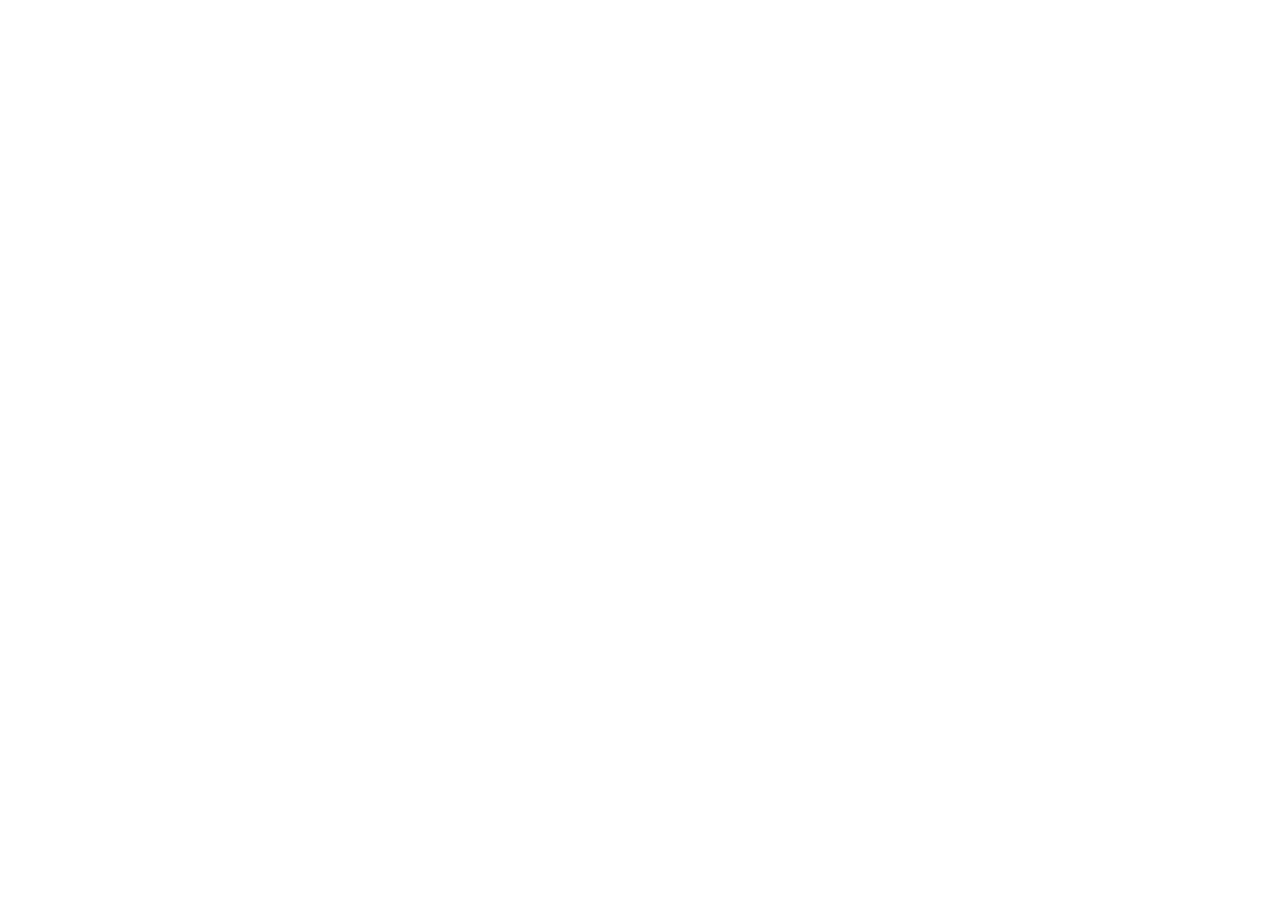
==== html_files/index.html @ bc05db0b "Nieuwe Commit" ====
<!DOCTYPE html>
<html lang="en">
<head>
    <meta charset="UTF-8">
    <meta name="viewport" content="width=device-width, initial-scale=1.0">
    <title>Document</title>
    <script src="../javascript_files/index.js"></script>
</head>
<body>
    
</body>
</html>
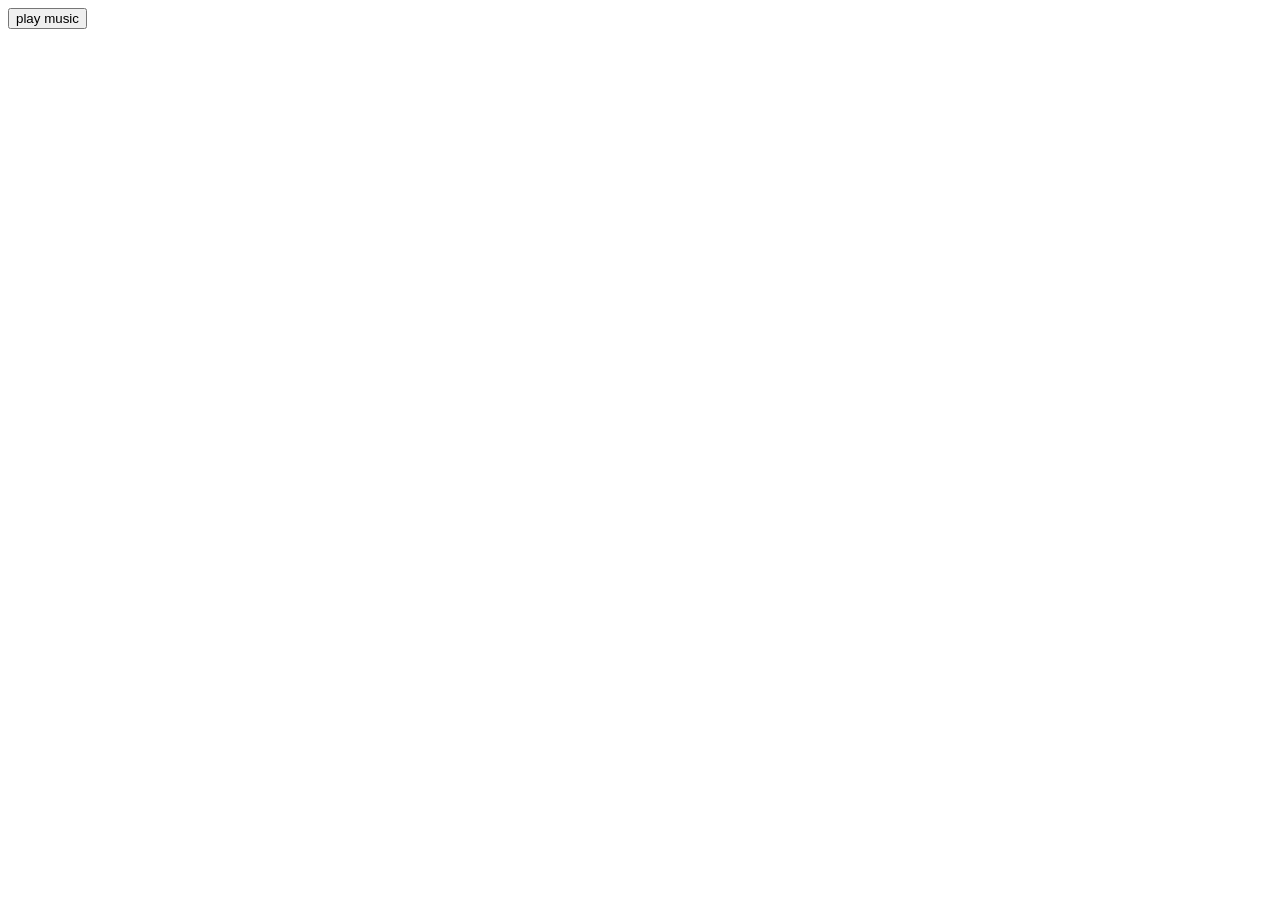
==== commit 16f5d786: "beschrijving van je wijzigingen" ====
--- a/html_files/index.html
+++ b/html_files/index.html
@@ -8,5 +8,13 @@
 </head>
 <body>
     
+    <header>
+        <audio id="background_music" loop>
+            <source src="../Audio/backgroundmusic.mp3.mp3" type="audio/mpeg">
+        </audio>
+        <button onclick="document.getElementById('background_music').play()">
+            play music
+        </button>
+    </header>
 </body>
 </html>
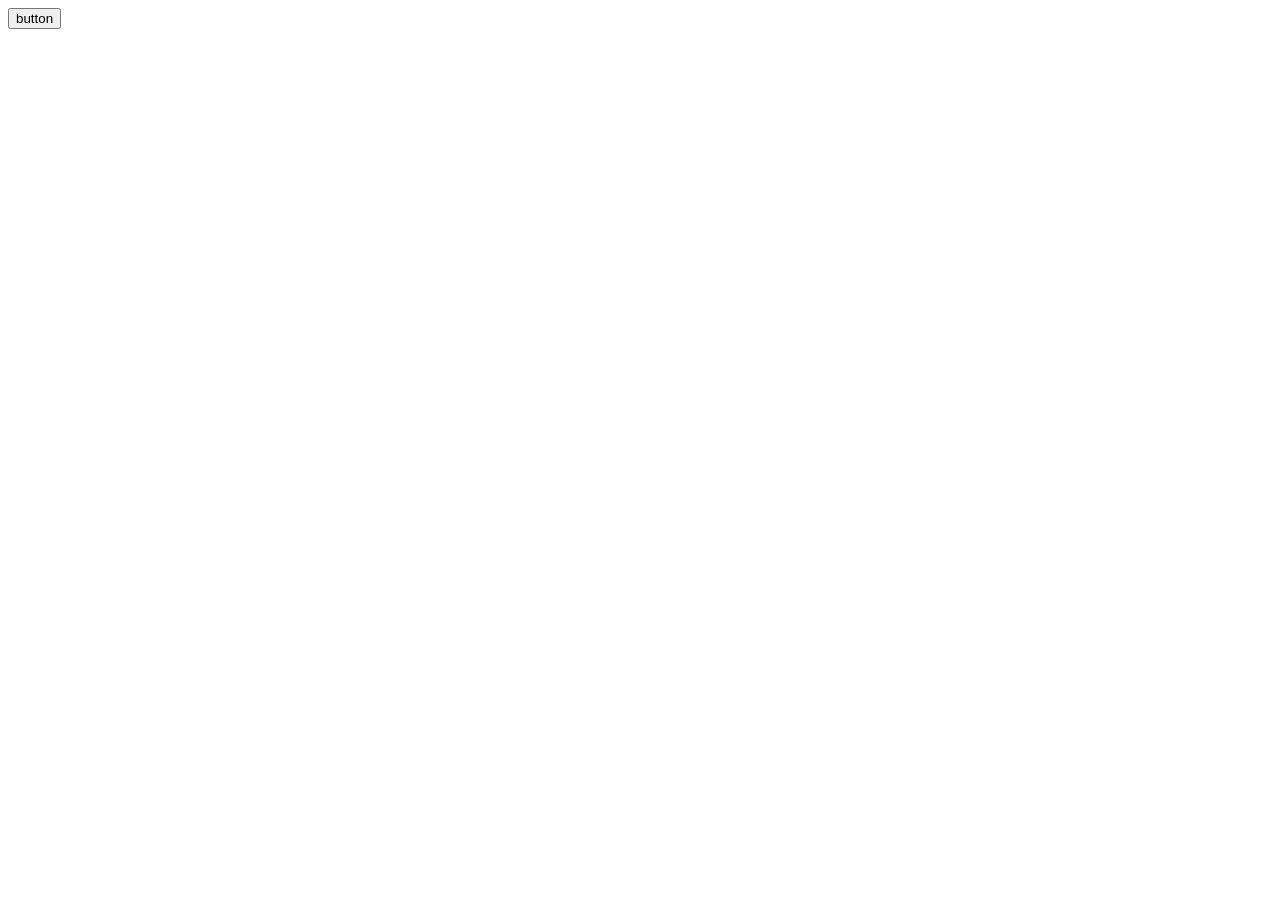
==== commit 2f747d82: "beschrijving van je wijzigingen" ====
--- a/html_files/index.html
+++ b/html_files/index.html
@@ -4,17 +4,22 @@
     <meta charset="UTF-8">
     <meta name="viewport" content="width=device-width, initial-scale=1.0">
     <title>Document</title>
-    <script src="../javascript_files/index.js"></script>
+    <link rel="stylesheet" href="../CSS/style.css">
 </head>
 <body>
     
-    <header>
-        <audio id="background_music" loop>
-            <source src="../Audio/backgroundmusic.mp3.mp3" type="audio/mpeg">
-        </audio>
-        <button onclick="document.getElementById('background_music').play()">
-            play music
-        </button>
-    </header>
+    <header>  
+</header>
+<main>
+    <button id="darkmode">
+button
+    </button>
+</main>
+    
+
+<footer>
+    
+</footer>
+<script src="../javascript_files/index.js"></script>
 </body>
 </html>
--- a/CSS/style.css
+++ b/CSS/style.css
@@ -0,0 +1,5 @@
+.darkmodestyle {
+    background-color: black;
+    color: white;
+}
+
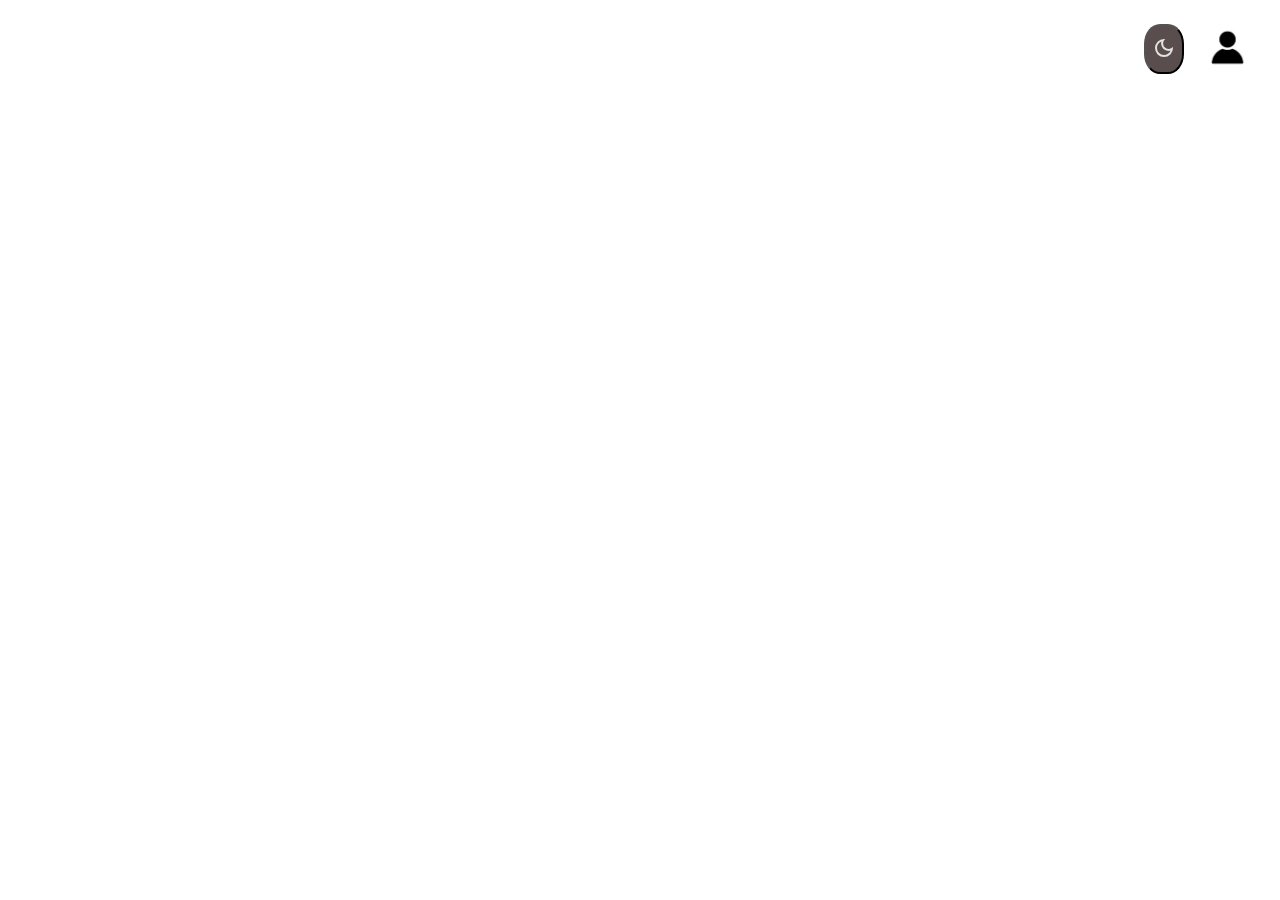
==== commit c90e8ce5: "dropdownmenu + darkmode" ====
--- a/html_files/index.html
+++ b/html_files/index.html
@@ -6,14 +6,47 @@
     <title>Document</title>
     <link rel="stylesheet" href="../CSS/style.css">
 </head>
+
 <body>
     
     <header>  
+        <div class="profile">
+    <div class="icons">
+    <button id="darkmode" class="darkmodeicon">
+<img id="darkmodeicon" src="../Images/darkmode.png.svg">
+    </button>
+
+    <button id="profilebutton" class="profilebuttoncss">
+<img id="profileicon" src="../Images/profileicon.jpg" class="profileiconcss">
+    </button>   
+</div>
+
+<div id="dropdownmenu" class="dropdownmenucss">
+
+<div class="profileheader">
+<img src="../Images/profileicon.jpg" class="profileiconcss">
+<h3>Username</h3>
+</div>
+
+<hr>
+
+<p>Edit profile</p>
+<p>Settings and privacy</p>
+<p>Help and support</p>
+<p>Display and accessibility</p>
+<p>Logout</p>
+</div>
+
+</div>
 </header>
 <main>
-    <button id="darkmode">
-button
-    </button>
+
+
+
+
+
+
+
 </main>
     
 
--- a/CSS/style.css
+++ b/CSS/style.css
@@ -1,5 +1,93 @@
+
+header {
+    display: flex;
+    justify-content: flex-end;
+    align-items: center;
+    padding: 1rem;
+}
+
 .darkmodestyle {
     background-color: black;
     color: white;
 }
+.darkmodeicon {
+    background-color: rgb(90, 77, 77);
+    border-radius: 40%;
+}
 
+.profilebuttoncss button{
+    
+    background-color: rgb(90, 77, 77);
+    border-radius: 40%;
+    height: 2rem;
+    width: 2rem;
+}
+.profilebuttoncss img {
+    height: 100%;
+    width: 150%;
+    border-radius: 40%;
+    
+}
+
+.icons {
+    display: flex;
+    gap: 15px;
+}
+
+.profile {
+position: relative;
+display: inline-block;
+}
+
+#profilebutton {
+border: none;
+background: none;
+cursor: pointer;
+}
+
+#profilebutton img{
+width: 45px;
+    height: 45px;
+    border-radius: 50%;
+}
+
+.dropdownmenucss {
+    display: none;
+    position: absolute;
+    top: 60px;
+    width: 300px;
+    background-color: white;
+    color: black;
+    padding: 20px;
+    border-radius: 10px;
+    box-shadow: 0 0 20px rgba(0,0,0,0.2);
+    right: 10px;
+    
+}
+
+.dropdownmenucss.show {
+display: block;
+}
+
+.profileheader {
+display: flex;
+align-items: center;
+gap: 15px;
+}
+
+.profileheader img {
+width: 45px;
+height: 45px;
+border-radius: 50%;
+}
+
+.dropdownmenucss p {
+padding: 12px;
+    margin: 5px 0;
+    cursor: pointer;
+}
+
+.dropdownmenucss p:hover {
+ background-color: #eeeeee;
+border-radius: 8px;
+}
